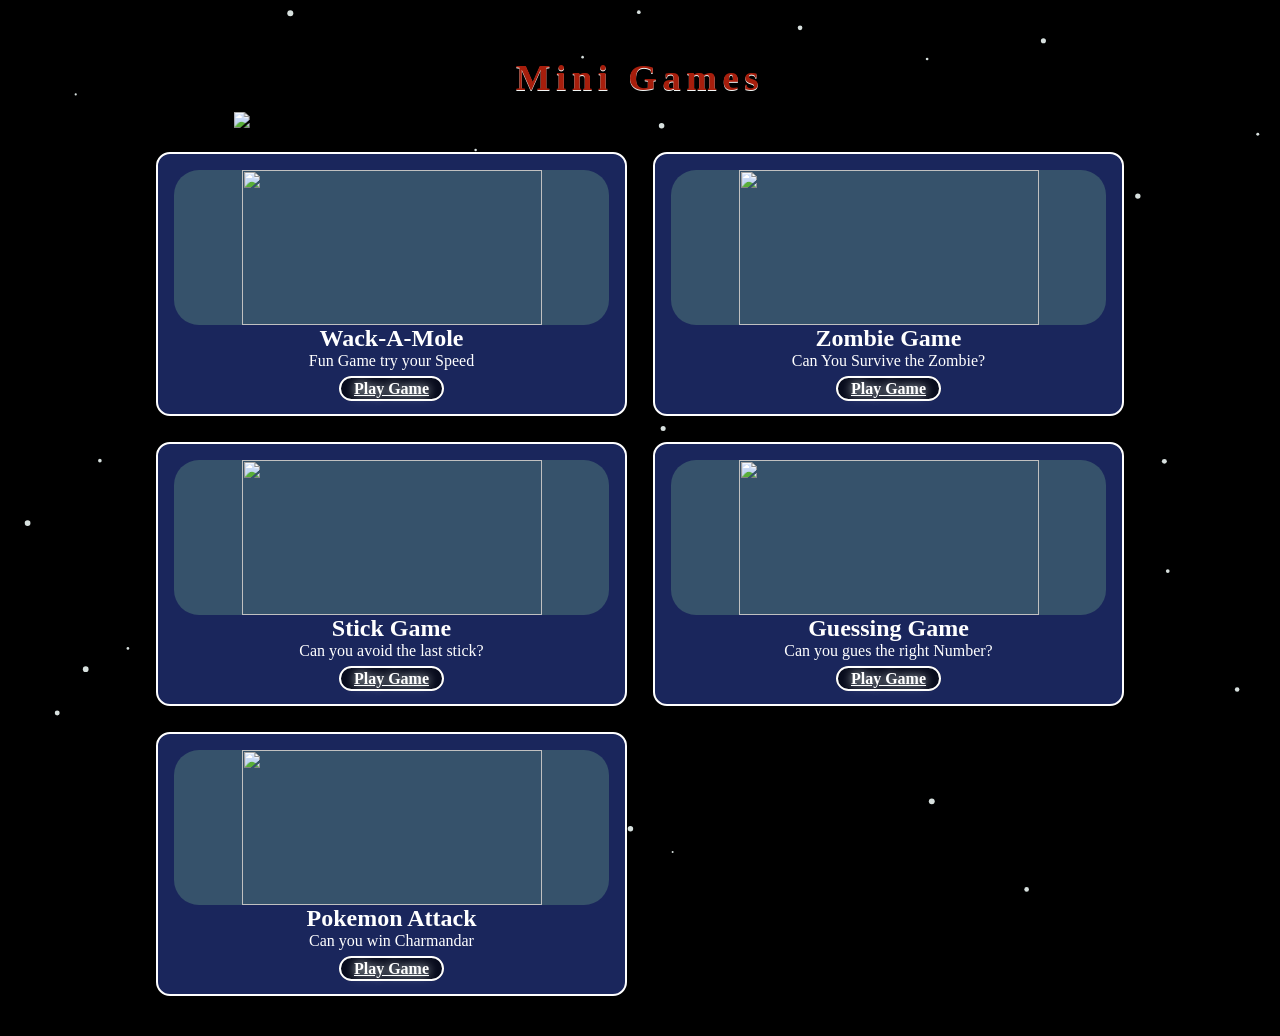
==== index.html @ dd9256fd "Add files via upload" ====
<!DOCTYPE html>
<html lang="en">
<head>
    <meta charset="UTF-8">
    <meta name="viewport" content="width=device-width, initial-scale=1.0">
    <title>Capstone</title>
    <link rel="stylesheet" href="style.css">
</head>
<body>
<canvas id="bg"></canvas>
<main class="container">
    <header>
        <h1 id="title">Mini Games</h1>
        <marquee direction="right">
            <img src="https://media1.giphy.com/media/v1.Y2lkPTZjMDliOTUyb2h5ZG9ydndyNmh0eDFwNnk0OG53OWV0dnIwMmMycHRzc3VsbndueiZlcD12MV9zdGlja2Vyc19zZWFyY2gmY3Q9cw/XGDUUQugyQVHYQVqyO/giphy.gif" height="80">
        </marquee>
     </header>
    <section class="grid">
        <article class="card">
            <div class="poster">
                <img src="https://cdn.dribbble.com/users/291221/screenshots/2661358/whac-a-mole.gif" width="300"height="155">
            </div>
            <h2 id="text">Wack-A-Mole</h2>
            <p>Fun Game try your Speed</p>
            <a href="wack-a-mole.html" id="btn">Play Game</a>
        </article>

        <article class="card">
            <div class="poster">
                <img src="https://i.pinimg.com/originals/15/0a/d5/150ad57980fcc6ab29a3c780381ac81f.gif"width="300"height="155" id=""alt="">
            </div>
            <h2 id="text">Zombie Game</h2>
            <p>Can You Survive the Zombie?</p>
            <a href="zombie-game.html" id="btn">Play Game</a>
        </article>
        <article class="card">
            <div class="poster">
                <img src="https://www.wikihow.com/images/thumb/2/23/Play-Pick-up-Sticks-Step-9-Version-2.jpg/v4-460px-Play-Pick-up-Sticks-Step-9-Version-2.jpg"width="300" height="155" alt="">
            </div>
            <h2 id="text">Stick Game</h2>
            <p>Can you avoid the last stick?</p>
            <a href="stick-game.html" id="btn">Play Game</a>

        </article>

        <article class="card">
            <div class="poster">
                <img src="https://linkrulzsoftware.com/images/numbers_banner.png" width="300"height="155">
            </div>
            <h2 id="text">Guessing Game</h2>
            <p>Can you gues the right Number?</p>
            <a href="guessing-game.html" id="btn">Play Game</a>
        </article>

        <article class="card">
            <div class="poster">
                <img src="https://4kwallpapers.com/images/wallpapers/pokemon-champions-3840x2160-21678.jpg" width="300"height="155">
            </div>
            <h2 id="text">Pokemon Attack</h2>
            <p>Can you win Charmandar</p>
            <a href="pokemon.html" id="btn">Play Game</a>
        </article>
    </section>
    <script src="script.js"></script>
</main>
</body>
</html>
---- style.css ----
* {
    margin: 0;
    padding: 0;
    box-sizing: border-box;
}

body{
    background-color: black;
    color: white;
    text-align: center;
    background-image:url(https://i.redd.it/s5u0lxo3twkb1.gif) ;
    background-size: 20%;
}
p{
    margin-bottom: 10px;
}

.grid{
    display: grid;
    grid-template-columns: repeat(2, 1fr);
    gap: 26px;
}
.container{
    max-width: 1000px;
    margin: 40px auto;
    padding: 0 16px;
}

.card{
    position: relative;
    background-color: rgb(26, 38, 92);
    border-radius: 14px;
    padding: 16px;
    border-radius: 14px;
    overflow: hidden;/* clips the shine inside the card */
    cursor: pointer;
    transition:  transform 0.3s ease box-shadow 0.3s ease;
    border: 2px solid rgb(255, 255, 255);
    background-image: url(https://media.giphy.com/media/DeRhjocryi3Is/giphy.gif);
    
}
.card:hover{
    transform: scale(1.05);
    box-shadow: 0 0 40px rgb(232, 237, 240);
}

.card:hover .poster{
    transform: scale(1.07);
    margin: 20px;
}

.card::before{
    content:"";
    position: absolute;
    inset: -120px;
    left: -140%;
    opacity: 0;
    transform: rotate(4deg);
    background: linear-gradient(115deg, transparent 40%, rgba(232, 232, 232, 0.25)50%, transparent 60%);

}

.card:hover::before{
    opacity: 1;
    animation: shine 0.8s ease forwards;

}

@keyframes shine{
    from {left:-40%}
    to {left:140%}
}

@media (max-width:700px) {
    .grid{
        grid-template-columns: 1fr;
    }
}

#btn{
    padding: 2px 13px;
    border-radius: 25px;
    border: 2px solid #ffffff;
    background-color: #000000ae;
    cursor:crosshair;
    margin-top: 20px;
    color: rgb(255, 255, 255);
    font-weight: bold;
    text-shadow: 0 0 10px #f1fff9;
    /* Apply the animation */
    animation-name: pulse;
    animation-duration: 2.5s; /* Duration of one pulse cycle */
    animation-iteration-count: infinite; /* Makes it repeat forever */
    animation-timing-function: ease-in-out; /* Smooths the start and end of the animation */
}

@keyframes pulse {
    0% {
        transform: scale(1.1); /* Original size */
        opacity: 1;
    }
    50% {
        transform: scale(0.23s); /* Slightly larger */
        opacity: 0.7; /* Optional: fade slightly */
    }
    100% {
        transform: scale(1); /* Back to original size */
        opacity: 1;
    }
}


#btn:hover{
    background-color: rgb(255, 255, 255);
    color: black;
    border: 2px solid black;

    
}


.poster{
    height: 155px;
    border-radius: 25px;
    background-color: rgb(54, 82, 107);
    display: grid;
    place-items: center;
    font-size: 50px;
    transition: transform 0.3s ease;
}


#title{
    font-weight: 700;
    font-size: 2.3rem;
    color: rgb(167, 30, 12);
    letter-spacing: 0.15em;
    margin-bottom: 0.8rem;
    text-shadow: 0  1px rgb(242, 245, 244);
    animation-name: pulse;
    animation-duration: 2.5s; /* Duration of one pulse cycle */
    animation-iteration-count: infinite; /* Makes it repeat forever */
    animation-timing-function: ease-in-out;
}

@keyframes pulse {
    0% {
        transform: scale(1.1); /* Original size */
        opacity: 2;
    }
    50% {
        transform: scale(1.1); /* Slightly larger */
        opacity: 0.8; /* Optional: fade slightly */
    }
    100% {
        transform: scale(1); /* Back to original size */
        opacity: 1;
    }
}


header{
    border-radius: 14px;
    padding: 16px;
}

canvas{
    position: fixed;
    top: 0;
    left: 0;
    width: 100%;
    height: 100%;
    z-index: -999;
}
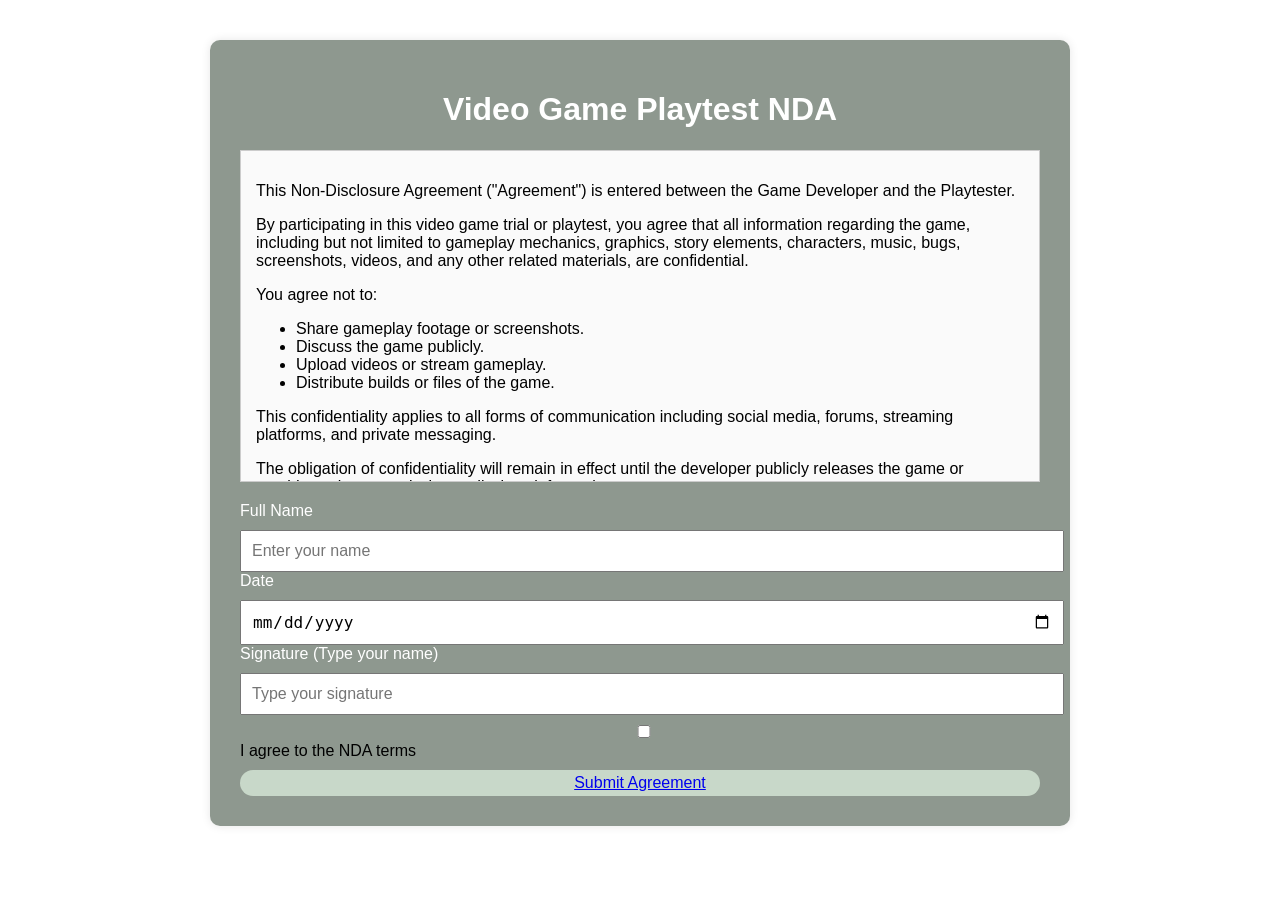
==== commit 39daba86: "Update and rename home.html to index.html" ====
--- a/index.html
+++ b/index.html
@@ -1,67 +1,129 @@
 <!DOCTYPE html>
 <html lang="en">
 <head>
-    <meta charset="UTF-8">
-    <meta name="viewport" content="width=device-width, initial-scale=1.0">
-    <title>Capstone</title>
-    <link rel="stylesheet" href="style.css">
+<meta charset="UTF-8">
+<title>Video Game Playtest NDA</title>
+
+<style>
+body{
+    font-family: Arial, sans-serif;
+    background-image: url(https://media2.giphy.com/media/v1.Y2lkPTZjMDliOTUyZHA5d3RzbngzZmk2ajk0eXl4dHMwaGYzdnJqMzVwcDMxc3Mwamw0OCZlcD12MV9naWZzX3NlYXJjaCZjdD1n/Y5wlazC8lSVuU/giphy.gif);
+    margin:0;
+    padding:40px;
+}
+
+.container{
+    max-width:800px;
+    margin:auto;
+    background:rgba(88, 103, 90, 0.674);
+    padding:30px;
+    border-radius:10px;
+    box-shadow:0 0 10px rgba(0,0,0,0.1);
+}
+
+h1{
+    text-align:center;
+}
+
+.nda-text{
+    height:300px;
+    overflow-y:scroll;
+    border:1px solid #ccc;
+    padding:15px;
+    margin-bottom:20px;
+    background:#fafafa;
+}
+
+input, button{
+    width:100%;
+    padding:10px;
+    margin-top:10px;
+    font-size:16px;
+}
+
+button{
+    background:#c8d8c9;
+    color:white;
+    border:none;
+    cursor:pointer;
+    padding: 4px 16px;
+    border-radius: 30px;
+}
+
+button:hover{
+    background:#45a049;
+}
+#FN{
+    color: white;
+}
+#DT{
+    color: white;
+}
+#SG{
+    color: white;
+}
+#AG{
+    color: white;
+}
+#btn:hover{
+    transform: scale(1.05);
+    box-shadow: 0 0 40px rgb(227, 220, 227);
+}
+#NDA{
+    color: white;
+}
+</style>
+
 </head>
 <body>
-<canvas id="bg"></canvas>
-<main class="container">
-    <header>
-        <h1 id="title">Mini Games</h1>
-        <marquee direction="right">
-            <img src="https://media1.giphy.com/media/v1.Y2lkPTZjMDliOTUyb2h5ZG9ydndyNmh0eDFwNnk0OG53OWV0dnIwMmMycHRzc3VsbndueiZlcD12MV9zdGlja2Vyc19zZWFyY2gmY3Q9cw/XGDUUQugyQVHYQVqyO/giphy.gif" height="80">
-        </marquee>
-     </header>
-    <section class="grid">
-        <article class="card">
-            <div class="poster">
-                <img src="https://cdn.dribbble.com/users/291221/screenshots/2661358/whac-a-mole.gif" width="300"height="155">
-            </div>
-            <h2 id="text">Wack-A-Mole</h2>
-            <p>Fun Game try your Speed</p>
-            <a href="wack-a-mole.html" id="btn">Play Game</a>
-        </article>
 
-        <article class="card">
-            <div class="poster">
-                <img src="https://i.pinimg.com/originals/15/0a/d5/150ad57980fcc6ab29a3c780381ac81f.gif"width="300"height="155" id=""alt="">
-            </div>
-            <h2 id="text">Zombie Game</h2>
-            <p>Can You Survive the Zombie?</p>
-            <a href="zombie-game.html" id="btn">Play Game</a>
-        </article>
-        <article class="card">
-            <div class="poster">
-                <img src="https://www.wikihow.com/images/thumb/2/23/Play-Pick-up-Sticks-Step-9-Version-2.jpg/v4-460px-Play-Pick-up-Sticks-Step-9-Version-2.jpg"width="300" height="155" alt="">
-            </div>
-            <h2 id="text">Stick Game</h2>
-            <p>Can you avoid the last stick?</p>
-            <a href="stick-game.html" id="btn">Play Game</a>
+<div class="container">
 
-        </article>
+<h1 id="NDA">Video Game Playtest NDA</h1>
 
-        <article class="card">
-            <div class="poster">
-                <img src="https://linkrulzsoftware.com/images/numbers_banner.png" width="300"height="155">
-            </div>
-            <h2 id="text">Guessing Game</h2>
-            <p>Can you gues the right Number?</p>
-            <a href="guessing-game.html" id="btn">Play Game</a>
-        </article>
+<div class="nda-text">
 
-        <article class="card">
-            <div class="poster">
-                <img src="https://4kwallpapers.com/images/wallpapers/pokemon-champions-3840x2160-21678.jpg" width="300"height="155">
-            </div>
-            <h2 id="text">Pokemon Attack</h2>
-            <p>Can you win Charmandar</p>
-            <a href="pokemon.html" id="btn">Play Game</a>
-        </article>
-    </section>
-    <script src="script.js"></script>
-</main>
+<p>This Non-Disclosure Agreement ("Agreement") is entered between the Game Developer and the Playtester.</p>
+
+<p>By participating in this video game trial or playtest, you agree that all information regarding the game, including but not limited to gameplay mechanics, graphics, story elements, characters, music, bugs, screenshots, videos, and any other related materials, are confidential.</p>
+
+<p>You agree not to:</p>
+
+<ul>
+<li>Share gameplay footage or screenshots.</li>
+<li>Discuss the game publicly.</li>
+<li>Upload videos or stream gameplay.</li>
+<li>Distribute builds or files of the game.</li>
+</ul>
+
+<p>This confidentiality applies to all forms of communication including social media, forums, streaming platforms, and private messaging.</p>
+
+<p>The obligation of confidentiality will remain in effect until the developer publicly releases the game or provides written permission to disclose information.</p>
+
+<p>If you violate this agreement, you may be removed from the playtest and subject to legal action.</p>
+
+<p>By signing below, you acknowledge that you have read and agree to this Non-Disclosure Agreement. If going back on your word you will be taken to court or you can pay me $100 right Now</p>
+
+</div>
+
+<label id="FN">Full Name</label>
+<input type="text" placeholder="Enter your name">
+
+<label id="DT">Date</label>
+<input type="date">
+
+<label id="SG">Signature (Type your name)</label>
+<input type="text" placeholder="Type your signature">
+
+<label>
+<input id="AG" type="checkbox"> I agree to the NDA terms
+</label>
+
+<button>
+<a href="main.html" id="btn">Submit Agreement</a>
+</button>
+
+</div>
+
 </body>
-</html>+</html>
